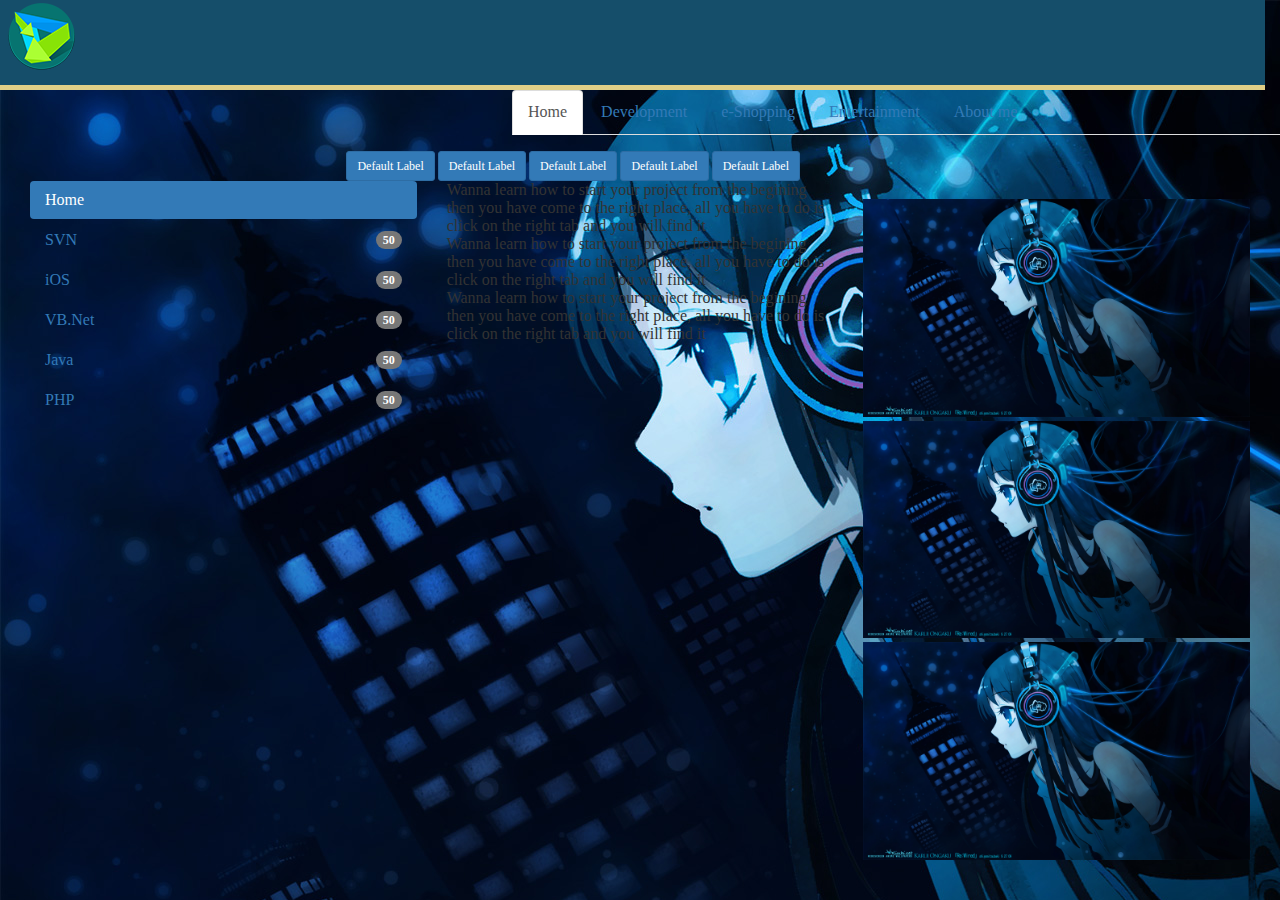
==== Pages/Entertainment/entertainment.html @ 93ec892c "My Website" ====
<!DOCTYPE html>
<html lang="en">
<head>
    <meta charset="UTF-8">
    <title>Entertainment</title>


    <script src="../../Common/JQuery/jquery-2.1.4.min.js" type="text/javascript"></script>
    <link href="../../Common/bootstrap-3.3.6-dist/css/bootstrap.min.css" rel="stylesheet">
    <script src="../../Common/bootstrap-3.3.6-dist/js/bootstrap.min.js"></script>
    <link href="../../Common/css/website.css" rel="stylesheet">

    <style type="text/css">

        .right-nav {
            float: left;
            line-height: 30px;
            font-size: 12px;
            color: #FFF;
            text-align: right;
            margin-right: 20px;
            margin-top: 15px;
            width: 800px;
        }

        body{
            background-image:url("anime.jpg ");
        }

    </style>
</head>
<body>

<div class="Wrappper">

    <!-- START OF NAV -->
    <div>
        <header class="row">
            <a class="logo fl" href="index.html"><img src="../../Media/images/logo.png" alt=""/></a>
        </header>

        <ul class=" right nav nav-tabs">
            <li class="active"><a href="../../index.html">Home</a></li>
            <li><a href="#">Development</a> </li>
            <li><a href="#">e-Shopping</a> </li>
            <li><a href="Pages/Entertainment/entertainment.html">Entertainment</a> </li>
            <li><a href="#">About me</a> </li>
        </ul>

        <div class="right-nav">
            <nav>
                <a class="btn btn-primary btn-sm">Default Label</a>
                <a class="btn btn-primary btn-sm">Default Label</a>
                <a class="btn btn-primary btn-sm">Default Label</a>
                <a class="btn btn-primary btn-sm">Default Label</a>
                <a class="btn btn-primary btn-sm">Default Label</a>
            </nav>
        </div>

    </div>
    <!--End of Nav -->
    <!--START MAIN_CONTENT -->

    <div class="main-content">

        <div class="col-sm-12">
            <div class="col-sm-4">

                <ul class="nav nav-pills nav-stacked">

                    <li class="active"><a href="#">Home</a></li>
                    <li><a href="#">SVN <span class="badge pull-right">50</span> </a></li>
                    <li><a href="#">iOS <span class="badge pull-right">50</span> </a></li>
                    <li><a href="#">VB.Net <span class="badge pull-right">50</span> </a></li>
                    <li><a href="#">Java <span class="badge pull-right">50</span> </a></li>
                    <li><a href="#">PHP <span class="badge pull-right">50</span> </a></li>

                </ul>

            </div>

            <div class="col-sm-4">

                <h3 >
                    Wanna learn how to start your project from the begining
                    then you have come to the right place, all you have to do is
                    click on the right tab and you will find it
                </h3>
                <h3 >
                    Wanna learn how to start your project from the begining
                    then you have come to the right place, all you have to do is
                    click on the right tab and you will find it
                </h3>
                <h3 >
                    Wanna learn how to start your project from the begining
                    then you have come to the right place, all you have to do is
                    click on the right tab and you will find it
                </h3>
            </div>
            <div class="col-sm-4">
                <img src=".../../Media/images/anime.jpg" alt=""/>
                <img src="../../Media/images/anime.jpg" alt=""/>
                <img src="../../Media/images/anime.jpg" alt=""/>
                <img src="../../Media/images/anime.jpg" alt=""/>
            </div>
        </div>
    </div>
</div>
</body>
</html>
---- Common/css/website.css ----
/* Reset */
/* reset */
/* reset */
html, body, div, span, applet, object, iframe,
h1, h2, h3, h4, h5, h6, p, blockquote, pre,
a, abbr, acronym, address, big, cite, code,
del, dfn, em, img, ins, kbd, q, s, samp,
small, strike, strong, sub, sup, tt, var,
b, u, i, center,
dl, dt, dd, ol, ul, li,
fieldset, form, label, legend,
table, caption, tbody, tfoot, thead, tr, th, td,
article, aside, canvas, details, embed,
figure, figcaption, footer, header, hgroup,
menu, nav, output, ruby, section, summary,
time, mark, audio, video, input, textarea {
    margin: 0;
    padding: 0;
    border: 0;
    font-size: 100%;
    font: inherit;
    box-sizing: border-box;
    vertical-align: baseline;
}

/*General */
p {
    float: left;
    width: 100%;
}
img {
    max-width: 100%;
}
.col-6 {
    float: left;
    width: 50%;
}
.col-4 {
    float: left;
    width: 33.33%;
}
.col-5 {
    float: left;
    width: 46.67%;
}
.col-7 {
    float: left;
    width: 53.33%;
}
.col-8 {
    float: left;
    width: 66.67%;
}
.col-9 {
    float: left;
    width: 75%;
}
.col-3 {
    float: left;
    width: 25%;
}
.row {
    float: left;
    width: 100%;
}

/* index page */
header{

    height: 90px;
    line-height: 85px;
    border-bottom:5px solid #E0CF87;
    background: #154E6A;
}

.right{
    float: right;
    width: 60%;
}

.logo {
    margin: 20px;
}

body {
    background-color:darkgray;

}
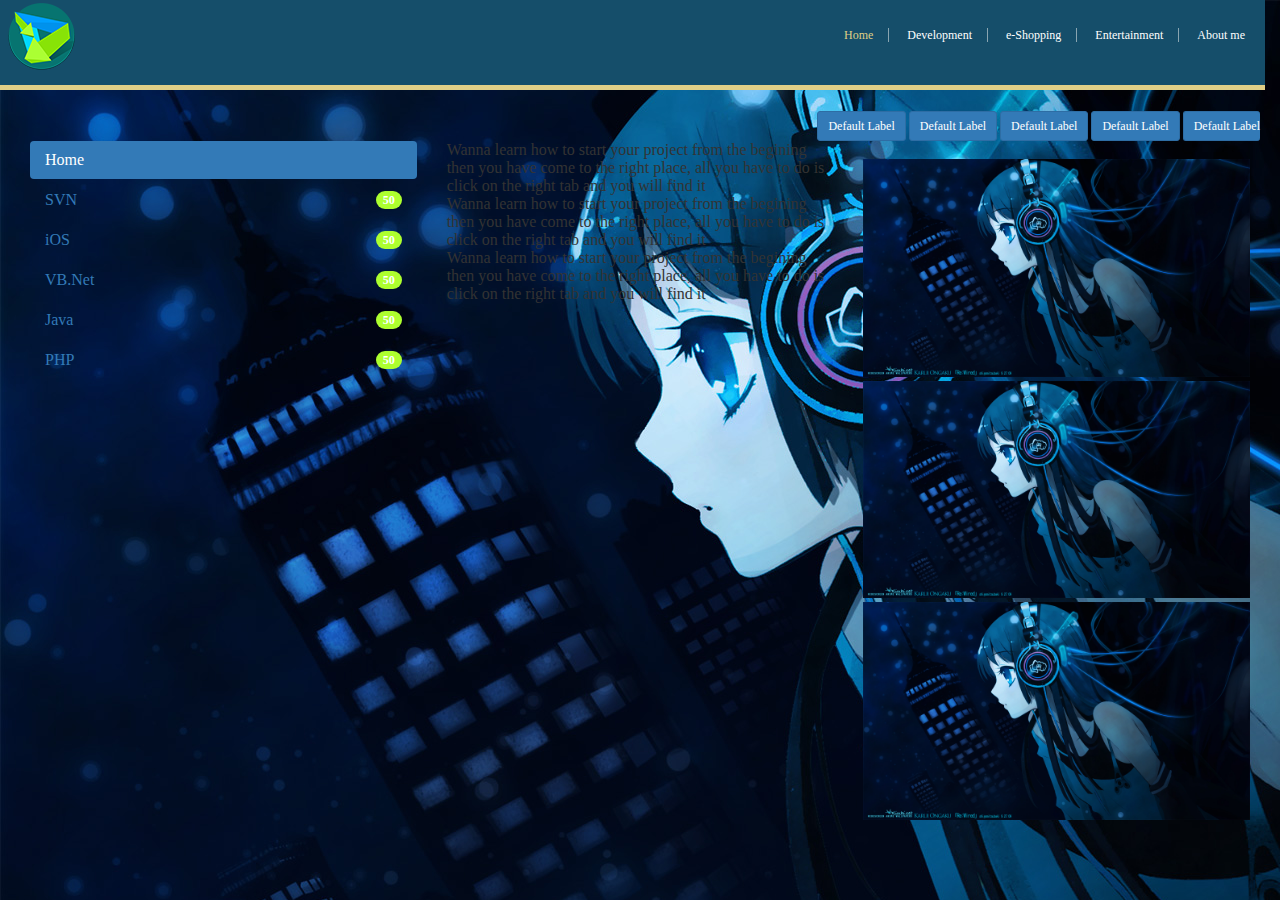
==== commit eb943d0c: "edited bootsstrap" ====
--- a/Pages/Entertainment/entertainment.html
+++ b/Pages/Entertainment/entertainment.html
@@ -6,8 +6,8 @@
 
 
     <script src="../../Common/JQuery/jquery-2.1.4.min.js" type="text/javascript"></script>
-    <link href="../../Common/bootstrap-3.3.6-dist/css/bootstrap.min.css" rel="stylesheet">
-    <script src="../../Common/bootstrap-3.3.6-dist/js/bootstrap.min.js"></script>
+    <link href="../../Common/bootstrap-3.3.6-dist/css/bootstrap.css" rel="stylesheet">
+    <script src="../../Common/bootstrap-3.3.6-dist/js/bootstrap.js"></script>
     <link href="../../Common/css/website.css" rel="stylesheet">
 
     <style type="text/css">
@@ -27,7 +27,47 @@
             background-image:url("anime.jpg ");
         }
 
+        .right-nav {
+            float: right;
+            line-height: 30px;
+            font-size: 12px;
+            color: #FFF;
+            text-align: right;
+            margin-right: 20px;
+            margin-top: 10px;
+            width: 720px;
+        }
+        .right-nav a {
+            color: #FFF;
+        }
+        .right-nav a:hover {
+            text-decoration: underline;
+        }
+
+        nav {
+            margin-top: 10px;
+            float: right;
+        }
+        nav a {
+            padding: 0 15px;
+            border-right: 1px solid #89A5B1;
+        }
+        nav a:last-child {
+            padding-right: 0;
+            border-right: none;
+        }
+        nav a.active {
+            color: #DFCE86;
+        }
+
+
     </style>
+
+
+    <script>
+
+
+    </script>
 </head>
 <body>
 
@@ -37,15 +77,20 @@
     <div>
         <header class="row">
             <a class="logo fl" href="index.html"><img src="../../Media/images/logo.png" alt=""/></a>
+            <div class="right-nav">
+
+                <nav>
+                    <a class="active" data-toggle="" href="../../index.html">Home</a>
+                    <a data-toggle="" href="#">Development</a>
+                    <a data-toggle="" href="#">e-Shopping</a>
+                    <a data-toggle="" href="entertainment.html">Entertainment</a>
+                    <a data-toggle="" href="#">About me</a>
+                </nav>
+            </div>
+
         </header>
 
-        <ul class=" right nav nav-tabs">
-            <li class="active"><a href="../../index.html">Home</a></li>
-            <li><a href="#">Development</a> </li>
-            <li><a href="#">e-Shopping</a> </li>
-            <li><a href="Pages/Entertainment/entertainment.html">Entertainment</a> </li>
-            <li><a href="#">About me</a> </li>
-        </ul>
+        <!--Add bootstrap tab-toggle here -->
 
         <div class="right-nav">
             <nav>
--- a/Common/css/website.css
+++ b/Common/css/website.css
@@ -84,6 +84,6 @@
 }
 
 body {
-    background-color:darkgray;
+    background-color:whitesmoke;
 
 }
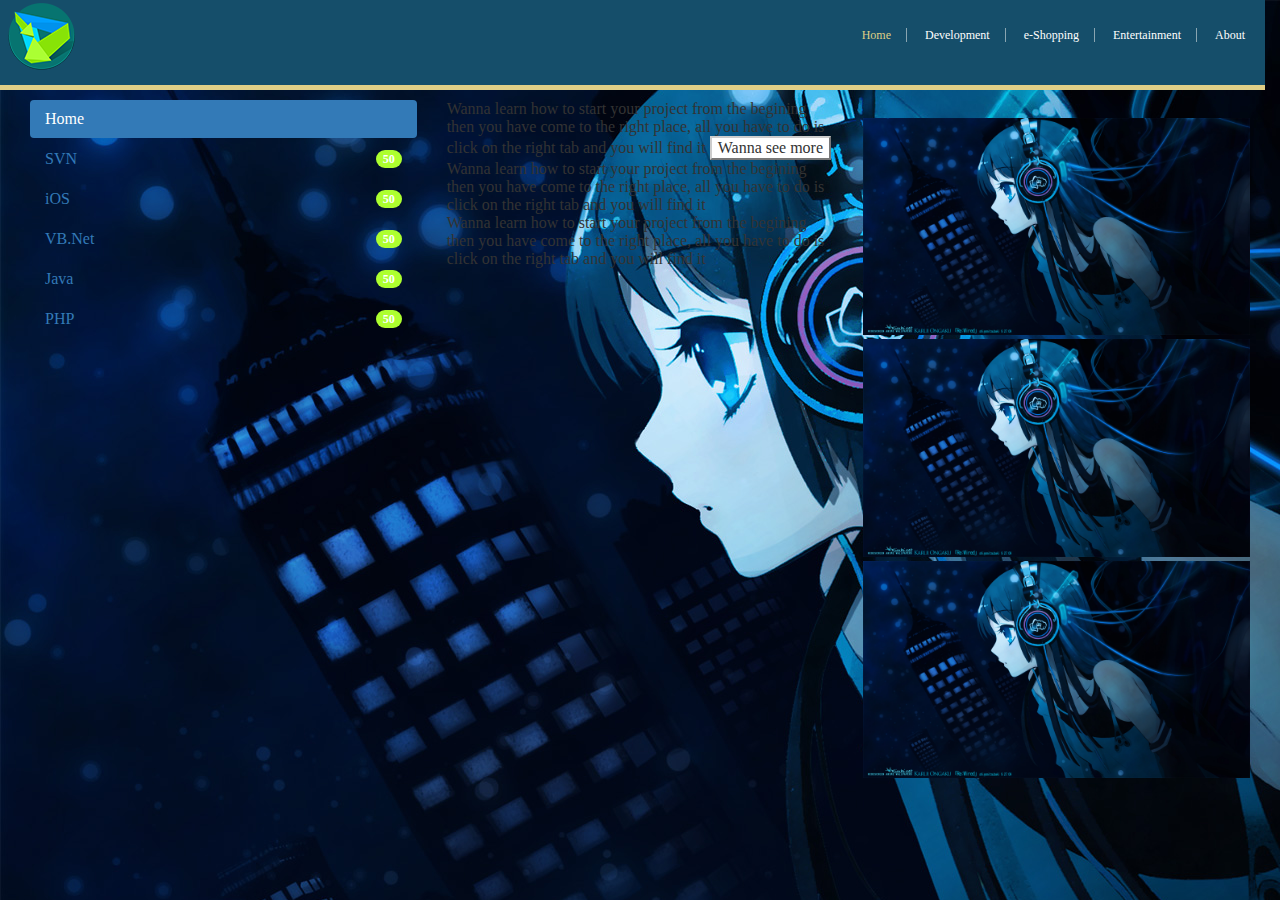
==== commit 30f7ef9a: "more TODOS" ====
--- a/Pages/Entertainment/entertainment.html
+++ b/Pages/Entertainment/entertainment.html
@@ -9,6 +9,7 @@
     <link href="../../Common/bootstrap-3.3.6-dist/css/bootstrap.css" rel="stylesheet">
     <script src="../../Common/bootstrap-3.3.6-dist/js/bootstrap.js"></script>
     <link href="../../Common/css/website.css" rel="stylesheet">
+    <script href="../../Common/js/website.js" type="text/javascript"></script>
 
     <style type="text/css">
 
@@ -66,6 +67,15 @@
 
     <script>
 
+        $(document).ready(function () {
+
+            $('#butt').click(function () {
+
+                $('#imgs').load('see.html');
+
+            });
+
+        });
 
     </script>
 </head>
@@ -80,12 +90,13 @@
             <div class="right-nav">
 
                 <nav>
-                    <a class="active" data-toggle="" href="../../index.html">Home</a>
-                    <a data-toggle="" href="#">Development</a>
-                    <a data-toggle="" href="#">e-Shopping</a>
-                    <a data-toggle="" href="entertainment.html">Entertainment</a>
-                    <a data-toggle="" href="#">About me</a>
+                    <a class="active" href="../../index.html">Home</a>
+                    <a  href="../Developer/developer.html">Development</a>
+                    <a  href="../e-Shopping/e-Shopping.html">e-Shopping</a>
+                    <a  href="entertainment.html">Entertainment</a>
+                    <a href="../About/about.html">About</a>
                 </nav>
+
             </div>
 
         </header>
@@ -93,16 +104,8 @@
         <!--Add bootstrap tab-toggle here -->
 
         <div class="right-nav">
-            <nav>
-                <a class="btn btn-primary btn-sm">Default Label</a>
-                <a class="btn btn-primary btn-sm">Default Label</a>
-                <a class="btn btn-primary btn-sm">Default Label</a>
-                <a class="btn btn-primary btn-sm">Default Label</a>
-                <a class="btn btn-primary btn-sm">Default Label</a>
-            </nav>
+
         </div>
-
-    </div>
     <!--End of Nav -->
     <!--START MAIN_CONTENT -->
 
@@ -127,9 +130,11 @@
             <div class="col-sm-4">
 
                 <h3 >
+                    <span id="imgs"></span>
                     Wanna learn how to start your project from the begining
                     then you have come to the right place, all you have to do is
                     click on the right tab and you will find it
+                    <button id="butt" class="btn-default">Wanna see more</button>
                 </h3>
                 <h3 >
                     Wanna learn how to start your project from the begining
